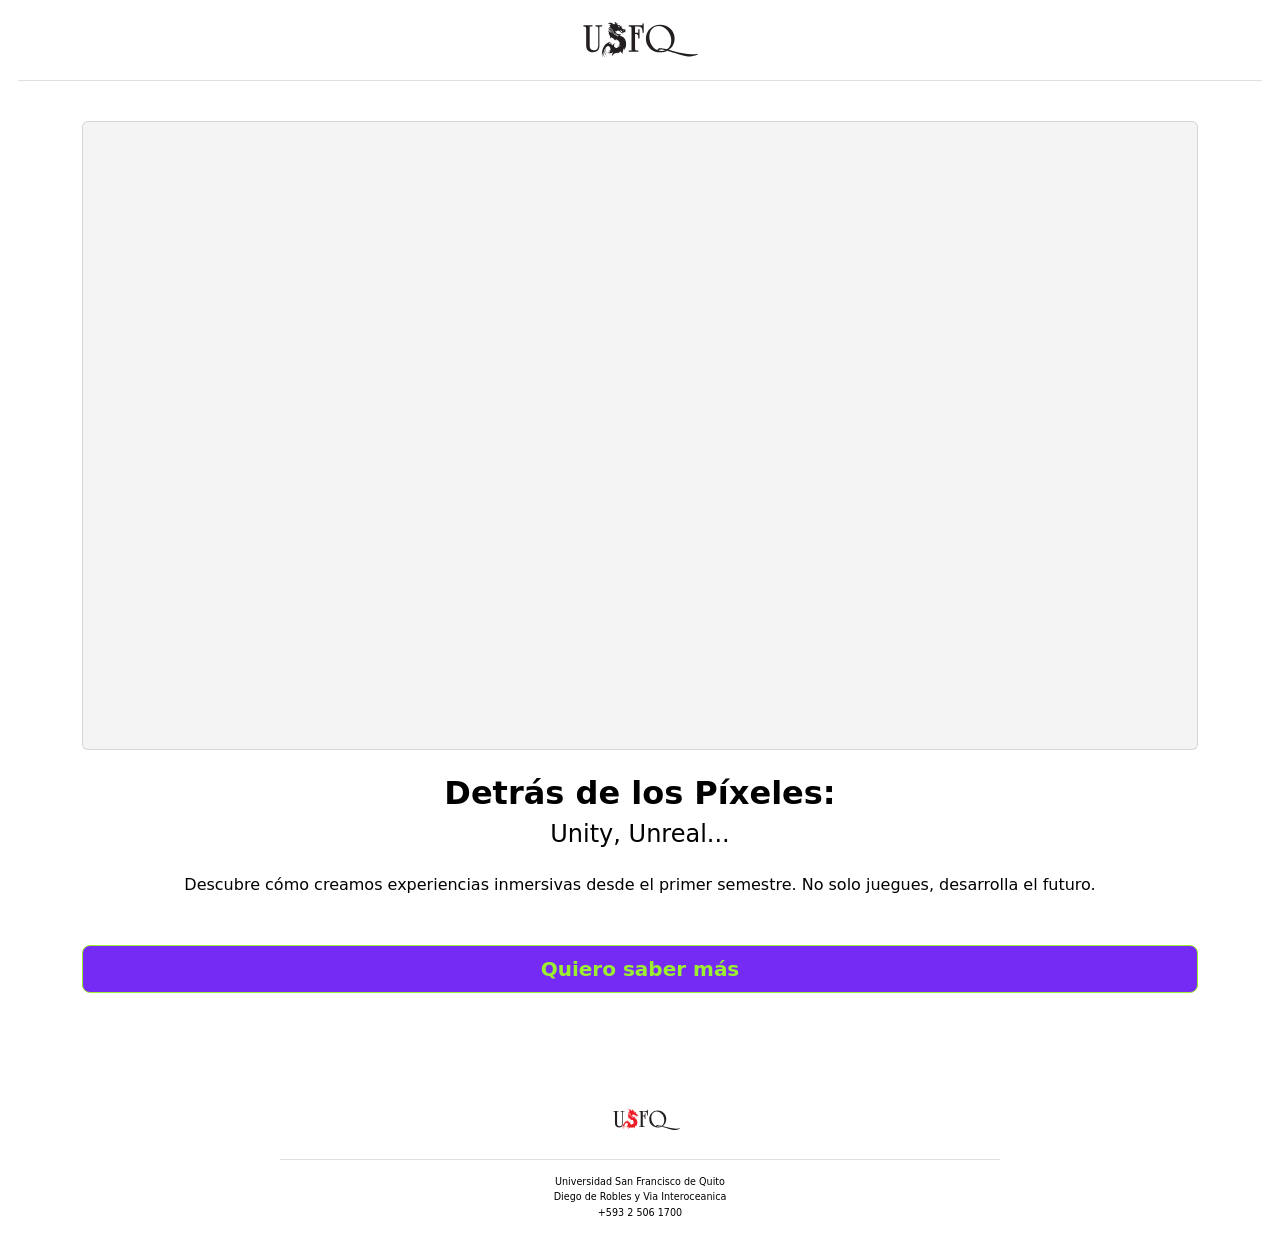
==== buyer1/index.html @ 493d9e7c "Initial commit: P2_EP files" ====
<!DOCTYPE html>
<html lang="es">
<head>
    <meta charset="UTF-8">
    <meta name="viewport" content="width=device-width, initial-scale=1.0">
    <title>Interés</title>
    <link href="https://cdn.jsdelivr.net/npm/bootstrap@5.3.0/dist/css/bootstrap.min.css" rel="stylesheet">
    <link rel="stylesheet" href="../styles.css">
</head>
<body>
    <nav class="navbar navbar-light bg-light border-bottom">
        <div class="container-fluid justify-content-center">
            <a class="nav-logo-link" href="https://www.usfq.edu.ec/es/carreras-de-pregrado/diseno-de-medios-interactivos" target="_blank" rel="noopener noreferrer" aria-label="Ir a Diseño de Medios Interactivos">
                <img src="../img/logo_usfq_pq.svg" alt="Logo USFQ" class="nav-logo">
            </a>
        </div>
    </nav>

    <div class="container py-4 text-center">
        <div class="ratio ratio-16x9 bg-secondary media-frame mb-4 rounded overflow-hidden">
            <iframe src="https://www.facebook.com/plugins/video.php?height=314&href=https%3A%2F%2Fwww.facebook.com%2FUSFQCOCOA%2Fvideos%2F2568191830150338%2F&show_text=false&width=560&t=0" title="Video USFQ" scrolling="no" frameborder="0" allowfullscreen="true" allow="autoplay; clipboard-write; encrypted-media; picture-in-picture; web-share"></iframe>
        </div>
        
        <h2 class="fw-bold">Detrás de los Píxeles:</h2>
        <h3 class="h4 text-muted mb-4">Unity, Unreal...</h3>
        
        <p class="mb-5">Descubre cómo creamos experiencias inmersivas desde el primer semestre. No solo juegues, desarrolla el futuro.</p>
        
        <a href="decision.html" class="btn btn-outline-dark btn-lg w-100 fw-bold">Quiero saber más</a>
    </div>

    <footer class="site-footer">
        <div class="site-footer-content">
            <img src="../img/logo-usfq.svg" alt="Logo USFQ" class="site-footer-logo">
            <div class="site-footer-divider"></div>
            <p>Universidad San Francisco de Quito</p>
            <p>Diego de Robles y Via Interoceanica</p>
            <p>+593 2 506 1700</p>
        </div>
    </footer>

    <script src="https://cdn.jsdelivr.net/npm/bootstrap@5.3.0/dist/js/bootstrap.bundle.min.js"></script>
</body>
</html>
---- styles.css ----
:root {
    --bg: #ffffff;
    --surface: #ffffff;
    --accent-purple: #752BF3;
    --accent-green: #9CEF30;
    --text-main: #000000;
    --border-soft: rgba(0, 0, 0, 0.12);
}

body {
    background: var(--bg);
    color: var(--text-main);
    min-height: 100vh;
    margin: 0 18px;
    text-align: center;
}

.navbar {
    background-color: var(--surface) !important;
    border-bottom: 1px solid var(--border-soft) !important;
    margin-bottom: 1rem;
}

.navbar .container-fluid {
    min-height: 64px;
    padding-left: 0.75rem;
    padding-right: 0.75rem;
}

.nav-logo {
    display: block;
    max-height: 42px;
    width: auto;
}

.nav-logo-link {
    display: inline-flex;
    align-items: center;
    text-decoration: none;
}

.nav-logo-link:hover {
    opacity: 0.9;
}

.nav-back {
    color: var(--text-main);
    font-size: 1.5rem;
    text-decoration: none;
    line-height: 1;
}

p,
h1,
h2,
h3,
h4,
h5,
h6,
label,
small,
th,
td,
.text-muted,
.text-start,
.text-end,
.text-center,
.lead {
    color: var(--text-main) !important;
    text-align: center !important;
}

.bg-secondary {
    background-color: #f4f4f4 !important;
    border: 1px solid var(--border-soft);
}

.card {
    background-color: var(--surface) !important;
    border-color: var(--border-soft) !important;
}

.table {
    color: var(--text-main) !important;
}

.table-bordered,
.table-bordered th,
.table-bordered td {
    border-color: var(--border-soft) !important;
}

.table-light {
    background-color: #f4f4f4 !important;
    color: var(--text-main) !important;
}

.decision-table {
    border-collapse: collapse;
    width: 100%;
    background: transparent;
    border: 1px solid var(--accent-purple);
}

.decision-table th,
.decision-table td {
    background: transparent !important;
    border: 1px solid rgba(156, 239, 48, 0.45) !important;
    padding: 0.7rem 0.55rem;
}

.decision-table thead th {
    border-bottom: 2px solid var(--accent-purple) !important;
    color: var(--accent-purple) !important;
    font-weight: 700;
}

.decision-table tbody th {
    color: var(--text-main) !important;
    font-weight: 600;
}

.decision-table tbody tr + tr th,
.decision-table tbody tr + tr td {
    border-top-color: rgba(117, 43, 243, 0.35) !important;
}

.decision-table tbody tr:hover th,
.decision-table tbody tr:hover td {
    background: rgba(156, 239, 48, 0.04) !important;
}

.media-frame iframe,
.media-frame img {
    width: 100%;
    height: 100%;
    border: 0;
    display: block;
}

.media-frame img {
    object-fit: cover;
}

.form-label {
    font-weight: 600;
}

.form-control {
    background-color: #ffffff !important;
    border-color: var(--border-soft) !important;
    color: var(--text-main) !important;
    text-align: center;
}

.form-control:focus {
    border-color: var(--accent-green) !important;
    box-shadow: 0 0 0 0.2rem rgba(156, 239, 48, 0.15) !important;
    background-color: #ffffff !important;
    color: var(--text-main) !important;
}

.form-control::placeholder {
    color: #666;
}

.border-bottom {
    border-color: var(--border-soft) !important;
}

.btn-outline-dark {
    border-color: var(--accent-green) !important;
    background-color: var(--accent-purple) !important;
    color: var(--accent-green) !important;
}

.btn-outline-dark:hover,
.btn-outline-dark:focus {
    background-color: var(--accent-green) !important;
    border-color: var(--accent-purple) !important;
    color: var(--accent-green) !important;
}

.page-wrap {
    flex: 1;
    display: flex;
    align-items: center;
    justify-content: center;
    padding-top: 3rem;
    padding-bottom: 3rem;
}

.page-thanks {
    display: flex;
    flex-direction: column;
}

.site-footer {
    background: #ffffff;
    color: #000;
    margin-top: 2rem;
    padding: 1.5rem 1rem;
    margin-left: -18px;
    margin-right: -18px;
    width: calc(100% + 36px);
}

.site-footer-content {
    max-width: 720px;
    margin: 0 auto;
    padding-top: 0.4rem;
}

.site-footer-logo {
    max-height: 80px;
    width: auto;
    margin-bottom: 0;
    padding-bottom: 0;
}

.site-footer-divider {
    width: 100%;
    height: 1px;
    background-color: var(--border-soft);
    margin-top: 0;
    margin-bottom: 1rem;
}

.site-footer p {
    color: #000 !important;
    margin-bottom: 0.2rem;
    font-size: 0.6rem;
    line-height: 1.25;
}

.card-copy {
    text-align: left !important;
}

.card-copy h6,
.card-copy small {
    text-align: left !important;
}

.avatar-wrap {
    overflow: hidden;
}

.avatar-img {
    width: 100%;
    height: 100%;
    object-fit: cover;
    display: block;
}
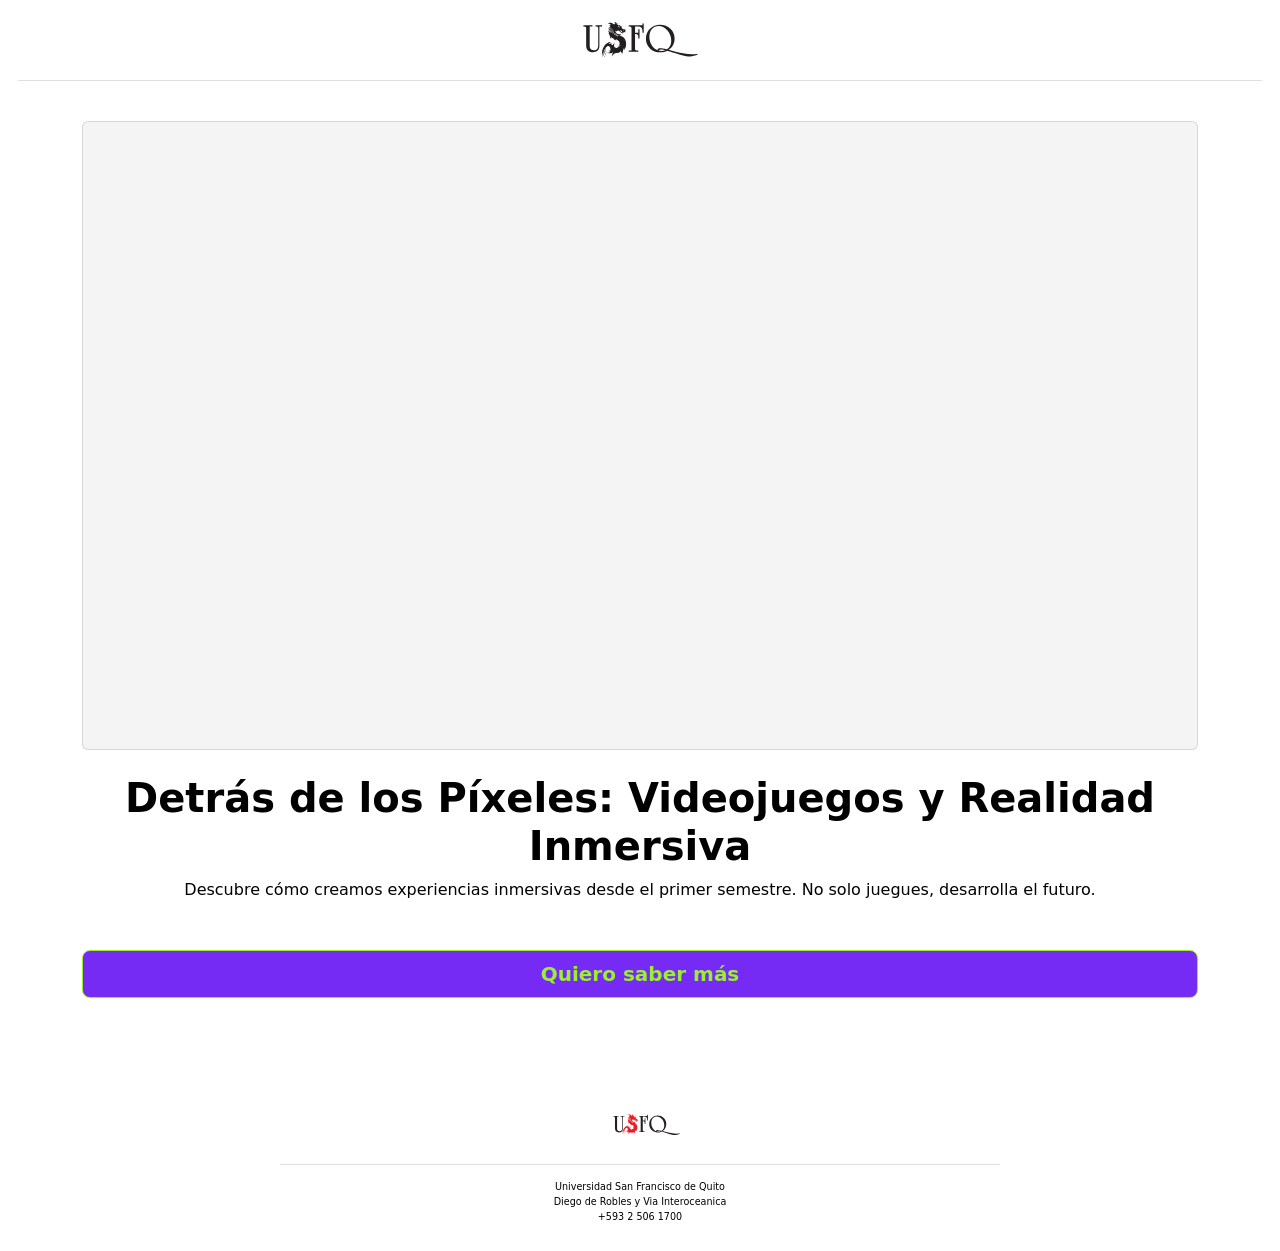
==== commit 94747ccc: "Add SEO metadata and GA event tracking" ====
--- a/buyer1/index.html
+++ b/buyer1/index.html
@@ -3,7 +3,18 @@
 <head>
     <meta charset="UTF-8">
     <meta name="viewport" content="width=device-width, initial-scale=1.0">
-    <title>Interés</title>
+    <title>Carrera de Videojuegos y Desarrollo Web en Ecuador - DMI USFQ</title>
+    <meta name="description" content="Aprende a crear experiencias inmersivas con Unity y Unreal. Carrera de Diseño de Medios Interactivos en Ecuador. ¡Desarrolla el futuro desde el primer semestre!">
+    <link rel="canonical" href="https://nahimshino.github.io/proyecto-embudos-dmi/buyer1/">
+        <!-- Google tag (gtag.js) -->
+        <script async src="https://www.googletagmanager.com/gtag/js?id=G-NFH47D3JEB"></script>
+        <script>
+            window.dataLayer = window.dataLayer || [];
+            function gtag(){dataLayer.push(arguments);}
+            gtag('js', new Date());
+
+            gtag('config', 'G-NFH47D3JEB');
+        </script>
     <link href="https://cdn.jsdelivr.net/npm/bootstrap@5.3.0/dist/css/bootstrap.min.css" rel="stylesheet">
     <link rel="stylesheet" href="../styles.css">
 </head>
@@ -21,12 +32,11 @@
             <iframe src="https://www.facebook.com/plugins/video.php?height=314&href=https%3A%2F%2Fwww.facebook.com%2FUSFQCOCOA%2Fvideos%2F2568191830150338%2F&show_text=false&width=560&t=0" title="Video USFQ" scrolling="no" frameborder="0" allowfullscreen="true" allow="autoplay; clipboard-write; encrypted-media; picture-in-picture; web-share"></iframe>
         </div>
         
-        <h2 class="fw-bold">Detrás de los Píxeles:</h2>
-        <h3 class="h4 text-muted mb-4">Unity, Unreal...</h3>
+        <h1 class="fw-bold">Detrás de los Píxeles: Videojuegos y Realidad Inmersiva</h1>
         
         <p class="mb-5">Descubre cómo creamos experiencias inmersivas desde el primer semestre. No solo juegues, desarrolla el futuro.</p>
         
-        <a href="decision.html" class="btn btn-outline-dark btn-lg w-100 fw-bold">Quiero saber más</a>
+        <a href="decision.html" id="buyer1-cta" class="btn btn-outline-dark btn-lg w-100 fw-bold">Quiero saber más</a>
     </div>
 
     <footer class="site-footer">
@@ -40,5 +50,13 @@
     </footer>
 
     <script src="https://cdn.jsdelivr.net/npm/bootstrap@5.3.0/dist/js/bootstrap.bundle.min.js"></script>
+    <script>
+        document.getElementById('buyer1-cta').addEventListener('click', function () {
+            gtag('event', 'click', {
+                event_category: 'engagement',
+                event_label: 'buyer1_quiero_saber_mas'
+            });
+        });
+    </script>
 </body>
 </html>
